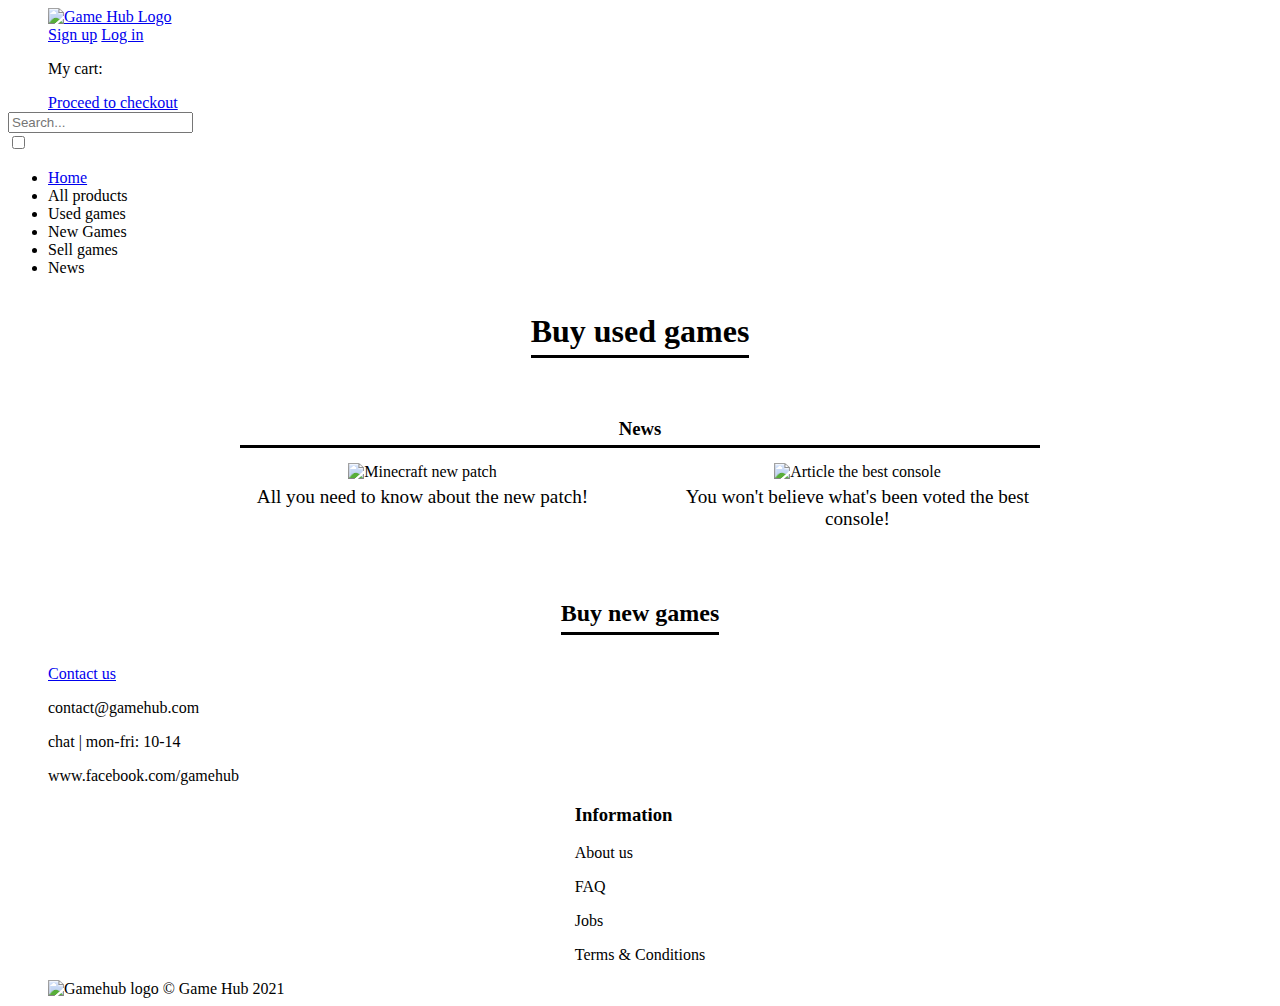
==== index.html @ 15afac9e "div edits" ====
<!DOCTYPE html>
<html lang="en">

<head>
  <meta charset="UTF-8">
  <meta name="description" content="Game Hub - buy and sell used games, or buy new">
  <meta name="viewport" content="width=device-width, initial-scale=1.0">
  <script src="https://kit.fontawesome.com/96bb08a331.js" crossorigin="anonymous"></script>
  <link rel="preconnect" href="https://fonts.gstatic.com">
  <link
    href="https://fonts.googleapis.com/css2?family=Montserrat:ital,wght@0,200;0,300;0,400;0,500;1,400&family=Nunito+Sans:wght@300;400;600&display=swap"
    rel="stylesheet">
  <link href="css/index.css" rel="stylesheet">
  <link href="css/imports/small_screen_media.css" rel="stylesheet">
  <link href="css/imports/med_screen_media.css" rel="stylesheet">
  <title>Game Hub | Home</title>
</head>

<body>
  <header>
    <section class="top-header">
      <div class="header-logo">
        <a href="index.html"><img src="images/GameHub_logo.png" alt="Game Hub Logo" class="logo"></a>
      </div>

      <div class="header-content">
        <a href="create_account.html" class="button sign-up">Sign up</a>
        <a href="create_account.html" class="button log-in">Log in</a>
        <a href="#" id="cart-icon"><i class="fas fa-shopping-cart fa-2x"></i></a>

        <section class="cart-container">
          <p class="cart-heading">My cart:</p>
          <div class="cart"></div>
          <div class="total-sum"></div>
          <div><a href="checkout.html" class="button checkout">Proceed to checkout</a></div>
        </section>

        <a href="profile.html" class="profile-icon"><i class="fas fa-user-circle fa-2x"></i></a>
      </div>
    </section>

    <div class="search">
      <input type="text" name="search-bar" placeholder="Search..." class="search-bar">
      <a href="search_results.html" class="search-icon"><i class="fas fa-search fa-2x"></i></a>
    </div>

    <label for="hamburger-menu"><i class="fas fa-bars"></i></label>
    <input type="checkbox" id="hamburger-menu">
    <nav class="navbar">
      <ul>
        <li class="active"><a href="index.html">Home</a></li>
        <li><a>All products</a></li>
        <li><a>Used games</a></li>
        <li><a>New Games</a></li>
        <li><a>Sell games</a></li>
        <li><a>News</a></li>
      </ul>
    </nav>
  </header>
  <main>
    <section class="main-content">
      <div class="used-games">
        <h1>Buy used games</h1>
      </div>
      <div class="news">
        <h3>News</h3>
        <div>
          <img src="images/minecraft_news.jpg" alt="Minecraft new patch">
          <p>All you need to know about the new patch!</p>
        </div>
        <div>
          <img src="images/ps4_controller.jpg" alt="Article the best console">
          <p>You won't believe what's been voted the best console!</p>
        </div>
      </div>
      <div class="new-releases">
        <h2>Buy new games</h2>
      </div>
    </section>
  </main>
  <footer>
    <section class="footer-content">
      <div class="contact-info">
        <a href="contact.html">Contact us</a>
        <div class="contact-method">
          <p><i class="fas fa-envelope"></i></p>
          <p>contact@gamehub.com</p>
        </div>
        <div class="contact-method">
          <p><i class="fas fa-comments"></i></p>
          <p>chat | mon-fri: 10-14</p>
        </div>
        <div class="contact-method">
          <p><i class="fab fa-facebook"></i></p>
          <p>www.facebook.com/gamehub</p>
        </div>
      </div>
      <div class="information">
        <h3>Information</h3>
        <div>
          <p>About us</p>
          <p>FAQ</p>
          <p>Jobs</p>
          <p>Terms & Conditions</p>
        </div>
      </div>
      <div class="logo-copyright">
        <img src="images/GameHub_logo.png" alt="Gamehub logo" class="logo">
        &copy; Game Hub 2021
      </div>
    </section>
  </footer>

  <script src="js/errorMessage.js"></script>
  <script src="js/cart.js"></script>
  <script src="js/index.js"></script>
</body>

</html>
---- css/index.css ----
@import "imports/typography.css";
@import "imports/desktop_global.css";

/*
  -- MAIN CONTENT --
*/
.main-content {
  display: grid;
  grid-template-columns: 1fr 0.7fr 1fr;
  justify-items: center;
  gap: 70px;
  margin-top: 20px;
}

.new-releases, .used-games {
  display: grid;
  grid-template-columns: repeat(2, 1fr);
  grid-template-rows: 0.1fr repeat(2, 1fr);
  gap: 15px;
  margin: 20px 0px;
  text-align: center;
}

.news {
  display: grid;
  grid-template-rows: 0.1fr repeat(2, 1fr);
  gap: 15px;
  margin: 20px 0px;
  text-align: center;
}

.news p {
  font-size: 1.2rem;
  margin: 5px 0 10px 0;
}

h1, h2, .news h3 {
  grid-column: 1 / -1;
  margin: 0px;
  border-bottom: 3px solid;
  padding-bottom: 5px;
}

.img-product {
  margin-bottom: 5px;
}

.sub-content {
  display: inline-block;
}

.sub-content p {
  margin: 10px 0;
  font-weight: 400;
}

.sub-content a {
  color: #eeedec;
  font-size: 1.2em;
  font-weight: 500;
 }

/*
  -- MEDIUM/LARGE SCREEN --
*/
@media only screen and (min-width: 901px) and (max-width: 1300px) {

  .top-header, .main-content, .footer-content {
    margin: 0px 40px;
  }

  .main-content {
    grid-template-columns: 1fr;
    row-gap: 40px;
  }

  .new-releases, .used-games {
    grid-template: 1fr / repeat(4, 1fr);
    gap: 50px;
  }

  .news {
    grid-template: 1fr / repeat(2, 1fr);
    margin: 0px 3em;;
    column-gap: 70px;
    max-width: 800px;
  }

  .information {
    justify-self: center;
  }

  .footer-content {
    margin-top: 10px;
  }
}

/*
  -- MEDIUM SCREEN --
*/
@media only screen and (min-width: 501px) and (max-width: 900px) {
  .main-content {
    grid-template-columns: 1fr;
    row-gap: 40px;
    margin: 20px 20px 0 20px;
  }

  .new-releases, .used-games {
    grid-template-rows: 2fr;
    gap: 30px;
  }

  .news {
    grid-template: 1fr / repeat(2, 1fr);
    margin: 0px 3em;
    column-gap: 70px;
  }
}

/*
  -- SMALL SCREEN --
*/
@media only screen and (max-width: 500px) {

  .main-content {
    grid-template-columns: 1fr;
    gap: 20px;
    margin: 0 10px;
  }

  .news {
    max-width: 300px;
  }
}
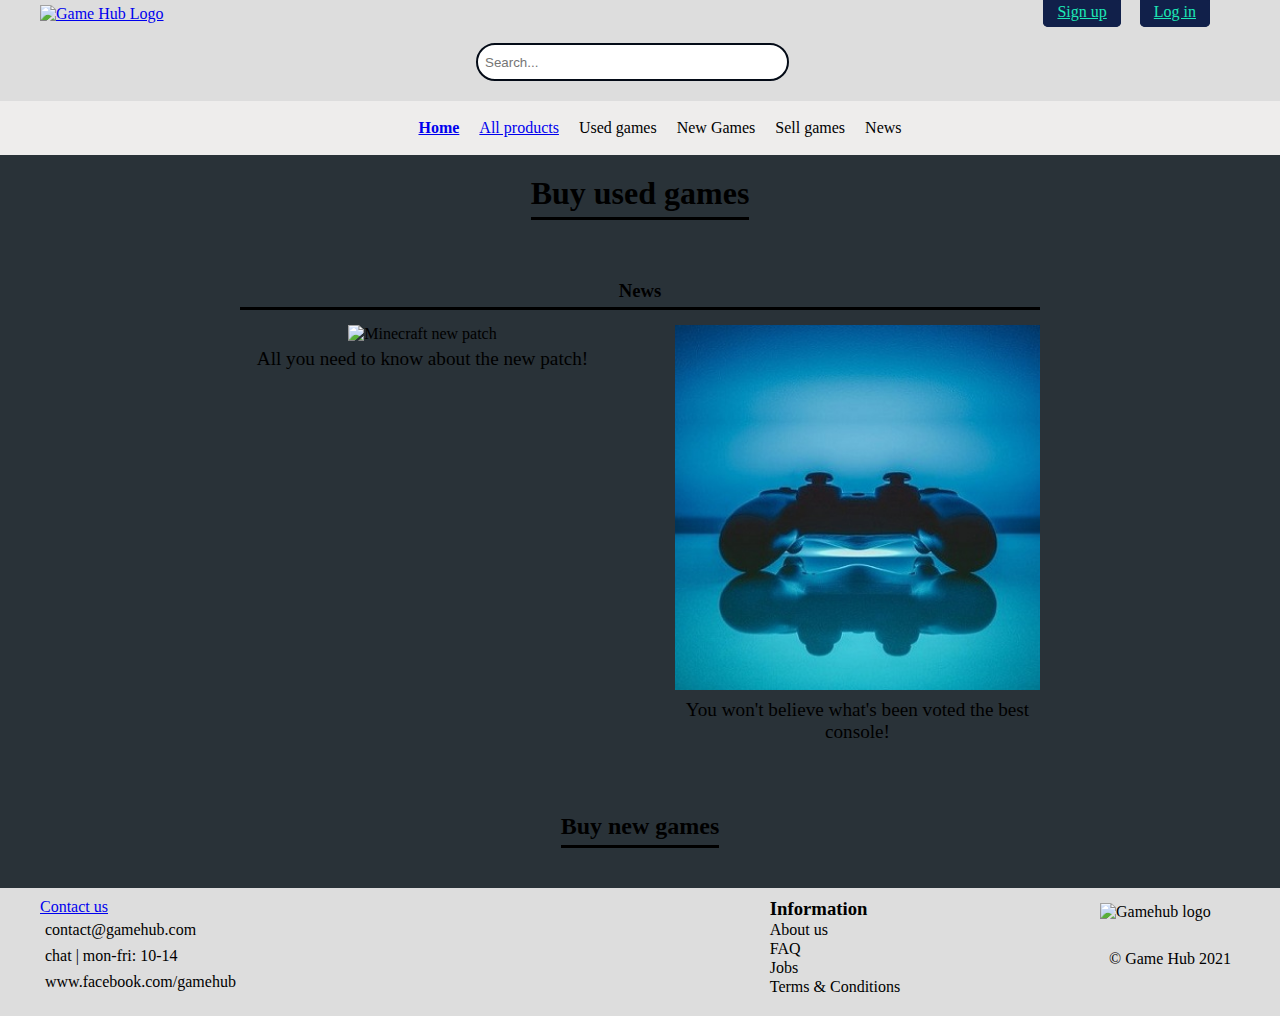
==== commit dfd8f2ee: "added all products page" ====
--- a/index.html
+++ b/index.html
@@ -44,12 +44,22 @@
       <a href="search_results.html" class="search-icon"><i class="fas fa-search fa-2x"></i></a>
     </div>
 
-    <label for="hamburger-menu"><i class="fas fa-bars"></i></label>
-    <input type="checkbox" id="hamburger-menu">
+    <a href="#" id="hamburger-menu"><i class="fas fa-bars"></i></a>
     <nav class="navbar">
       <ul>
-        <li class="active"><a href="index.html">Home</a></li>
+        <li class="current"><a href="index.html">Home</a></li>
         <li><a>All products</a></li>
+        <li><a href="all_products.html">Used games</a></li>
+        <li><a>New Games</a></li>
+        <li><a>Sell games</a></li>
+        <li><a>News</a></li>
+      </ul>
+    </nav>
+
+    <nav class="navbar large">
+      <ul>
+        <li class="current"><a href="index.html">Home</a></li>
+        <li><a href="all_products.html">All products</a></li>
         <li><a>Used games</a></li>
         <li><a>New Games</a></li>
         <li><a>Sell games</a></li>
@@ -57,8 +67,10 @@
       </ul>
     </nav>
   </header>
+
   <main>
     <section class="main-content">
+
       <div class="used-games">
         <h1>Buy used games</h1>
       </div>
@@ -78,6 +90,7 @@
       </div>
     </section>
   </main>
+
   <footer>
     <section class="footer-content">
       <div class="contact-info">
@@ -112,6 +125,7 @@
   </footer>
 
   <script src="js/errorMessage.js"></script>
+  <script src="js/global.js"></script>
   <script src="js/cart.js"></script>
   <script src="js/index.js"></script>
 </body>
